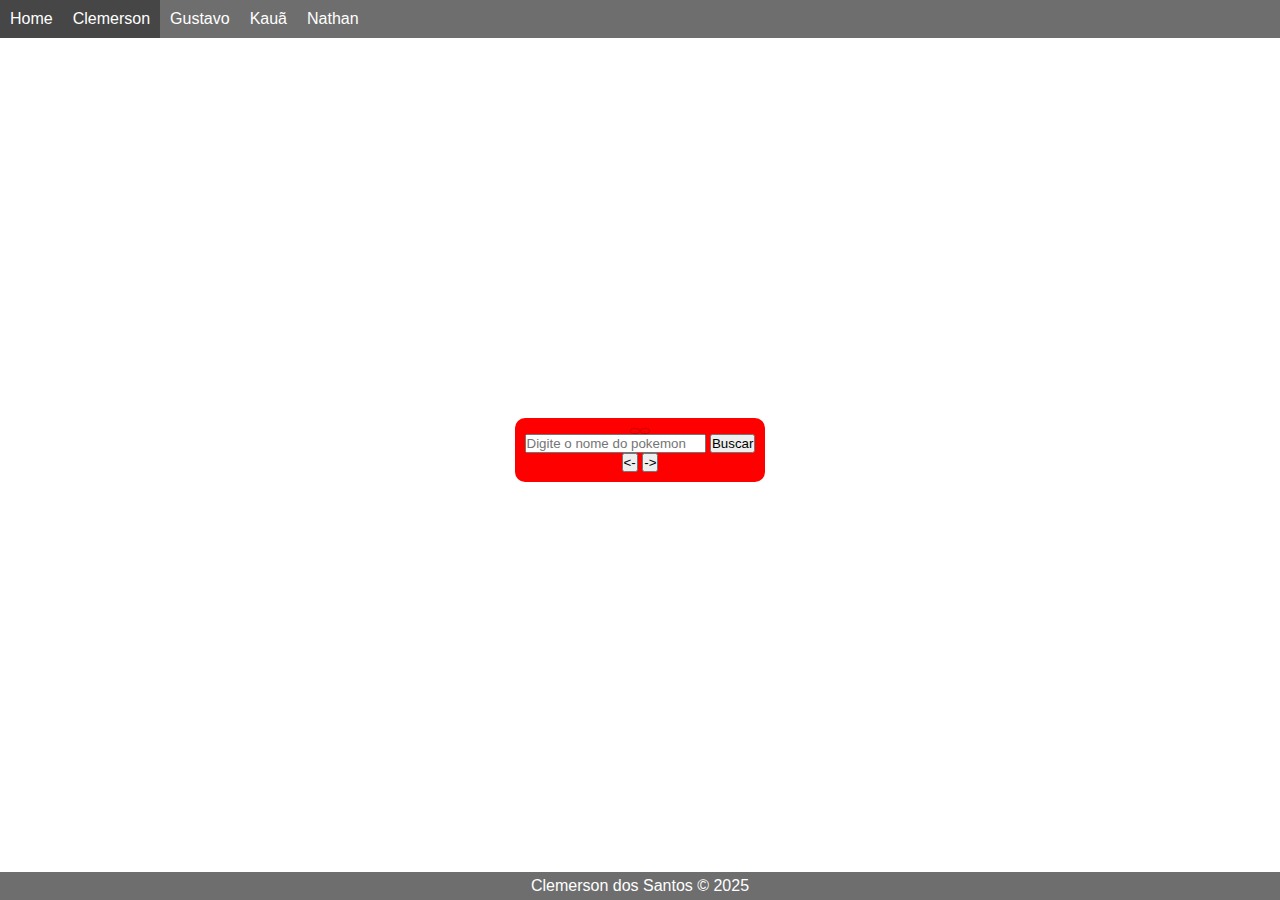
==== clemerson-page.html @ 4daf59ea "add js de procura e css para cada tipo de pokemon" ====
<!DOCTYPE html>
<html lang="pt-BR">
  <head>
    <meta charset="UTF-8" />
    <meta name="viewport" content="width=device-width, initial-scale=1.0" />
    <title>Clemerson</title>
    <link rel="stylesheet" href="./css/style.css" />
  </head>
  <body class="c-body">
    <div class="c-container">
      <header class="c-header">
        <nav class="c-nav">
          <ul>
            <li><a href="./index.html">Home</a></li>
            <li class="c-active">
              <a href="./clemerson-page.html">Clemerson</a>
            </li>
            <li><a href="./gustavo-page.html">Gustavo</a></li>
            <li><a href="./kaua-page.html">Kauã</a></li>
            <li><a href="./nathan-page.html">Nathan</a></li>
          </ul>
        </nav>
      </header>
      <section>
        <div class="c-pokedex">
          <img id="sprite" src="" alt="" />
          <div class="c-pokedex-types">
            <p id="type1"></p>
            <p id="type2"></p>
          </div>
          <form id="form" action="">
            <input
              id="name"
              list="list"
              type="text"
              placeholder="Digite o nome do pokemon"
            />
            <datalist id="list"> </datalist>
            <button type="submit">Buscar</button>
          </form>
          <div>
            <button id="prev"><-</button>
            <button id="next">-></button>
          </div>
        </div>
      </section>
      <footer class="c-footer"><p>Clemerson dos Santos &copy 2025</p></footer>
    </div>
    <!-- JavaScript -->
    <script src="./js/clemerson.js"></script>
  </body>
</html>
---- css/style.css ----
/* Classes Globais */
* {
  margin: 0;
  padding: 0;
}
/* Classes Clemerson */
.c-body {
  font-family: Arial, Helvetica, sans-serif;
}
.c-container {
  height: 100vh;
  margin: 0;
  display: flex;
  justify-content: center;
  align-items: center;
}
.c-header {
  position: fixed;
  top: 0;
  left: 0;
  width: 100%;
}
.c-nav {
  background-color: #6e6e6e;
}
.c-nav ul {
  display: flex;
  list-style: none;
}
.c-nav li {
  padding: 10px;
}
.c-nav li:hover {
  background-color: #464646;
  transition: 0.3s;
}
.c-nav li.c-active {
  background-color: #464646;
  pointer-events: none;
}
.c-nav a {
  color: white;
  text-decoration: none;
  font-size: 16px;
}
.c-pokedex {
  display: flex;
  flex-direction: column;
  justify-content: center;
  align-items: center;
  background-color: red;
  padding: 10px;
  border-radius: 10px;
}
.c-pokedex img {
  height: auto;
  max-width: 100%;
  background-color: white;
  border-radius: 10px;
}
.c-pokedex-types {
  display: flex;
  justify-content: space-between;
}
.c-pokedex-types p {
  color: white;
  padding: 2px 4px;
  border-radius: 4px;
  border: 1px solid rgba(0, 0, 0, 0.2);
}
.c-normal {
  background-color: #aa9;
}
.c-fighting {
  background-color: #b54;
}
.c-flying {
  background-color: #89f;
}
.c-poison {
  background-color: #a59;
}
.c-ground {
  background-color: #db5;
}
.c-rock {
  background-color: #ba6;
}
.c-bug {
  background-color: #ab2;
}
.c-ghost {
  background-color: #66b;
}
.c-steel {
  background-color: #aab;
}
.c-fire {
  background-color: #f42;
}
.c-water {
  background-color: #39f;
}
.c-grass {
  background-color: #7c5;
}
.c-electric {
  background-color: #fc3;
}
.c-psychic {
  background-color: #f59;
}
.c-ice {
  background-color: #6cf;
}
.c-dragon {
  background-color: #76e;
}
.c-dark {
  background-color: #754;
}
.c-fairy {
  background-color: #e9e;
}
.c-footer {
  position: fixed;
  bottom: 0;
  background-color: #6e6e6e;
  color: white;
  text-align: center;
  width: 100%;
  padding: 5px 0px;
}

/* Classes Gustavo */

/* Classes Kaua */

/* Classes Nathan */
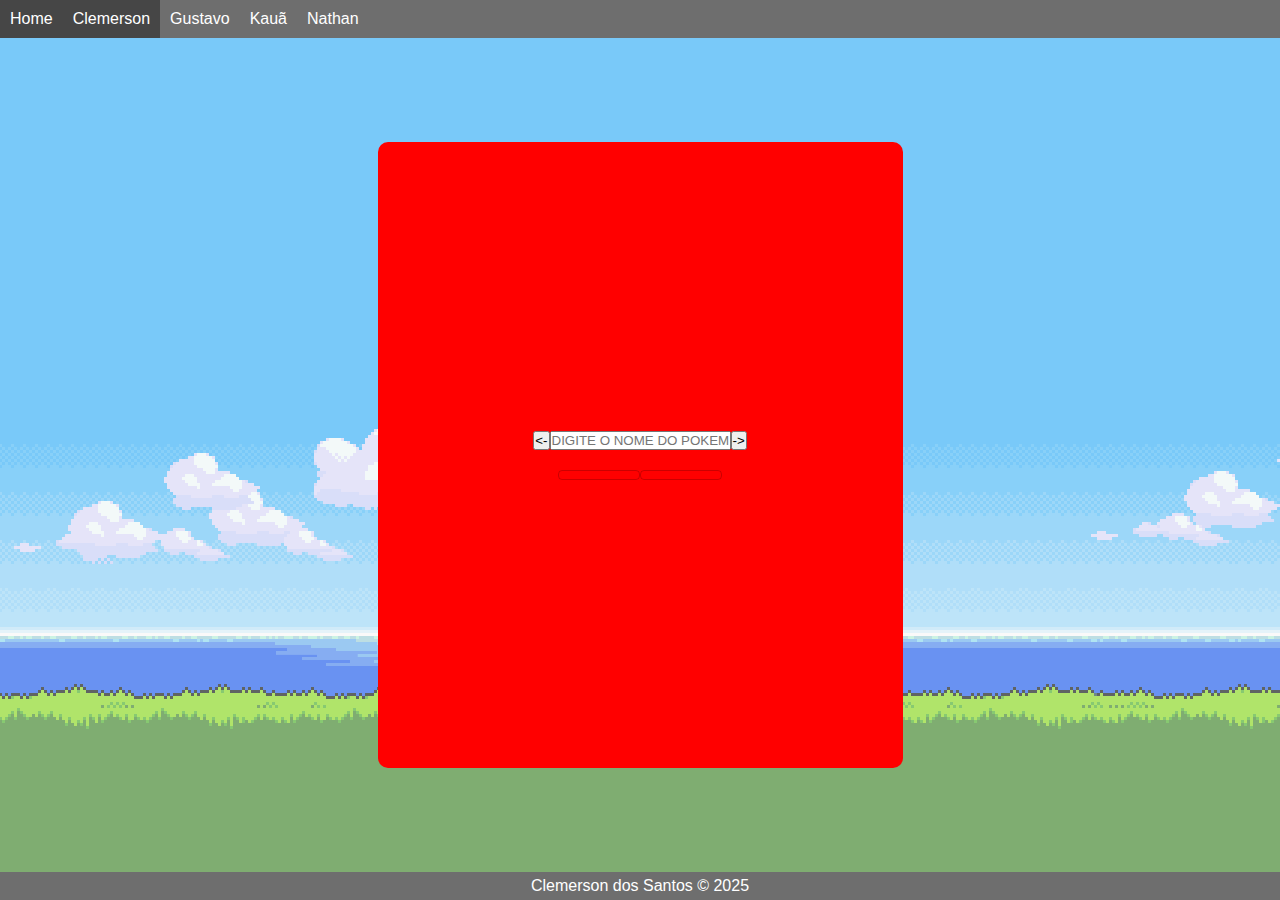
==== commit 72172198: "ajustes nos estilos e add background" ====
--- a/clemerson-page.html
+++ b/clemerson-page.html
@@ -21,26 +21,26 @@
           </ul>
         </nav>
       </header>
-      <section>
+      <section class="c-section">
         <div class="c-pokedex">
+          <div class="c-pokedex-search">
+            <button id="prev"><-</button>
+            <form id="form">
+              <input
+                id="name"
+                list="list"
+                type="text"
+                placeholder="Digite o nome do pokemon"
+                autocomplete="off"
+              />
+              <datalist id="list"> </datalist>
+            </form>
+            <button id="next">-></button>
+          </div>
           <img id="sprite" src="" alt="" />
           <div class="c-pokedex-types">
             <p id="type1"></p>
             <p id="type2"></p>
-          </div>
-          <form id="form" action="">
-            <input
-              id="name"
-              list="list"
-              type="text"
-              placeholder="Digite o nome do pokemon"
-            />
-            <datalist id="list"> </datalist>
-            <button type="submit">Buscar</button>
-          </form>
-          <div>
-            <button id="prev"><-</button>
-            <button id="next">-></button>
           </div>
         </div>
       </section>
--- a/css/style.css
+++ b/css/style.css
@@ -6,16 +6,18 @@
 /* Classes Clemerson */
 .c-body {
   font-family: Arial, Helvetica, sans-serif;
+  background-image: url("../img/clemerson/background.png");
+  background-size: cover;
+  background-position: center;
 }
 .c-container {
+  flex-direction: column;
   height: 100vh;
-  margin: 0;
   display: flex;
   justify-content: center;
   align-items: center;
 }
 .c-header {
-  position: fixed;
   top: 0;
   left: 0;
   width: 100%;
@@ -43,30 +45,51 @@
   text-decoration: none;
   font-size: 16px;
 }
+.c-section {
+  display: flex;
+  place-items: center;
+  width: 100%;
+  height: 100%;
+  justify-content: center;
+  max-width: 700px;
+}
 .c-pokedex {
   display: flex;
   flex-direction: column;
   justify-content: center;
   align-items: center;
   background-color: red;
-  padding: 10px;
   border-radius: 10px;
+  height: 75%;
+  width: 75%;
+}
+.c-pokedex-search {
+  display: flex;
+}
+.c-pokedex-search input {
+  text-transform: uppercase;
+  text-align: center;
 }
 .c-pokedex img {
-  height: auto;
-  max-width: 100%;
+  image-rendering: pixelated;
+  width: 30vh;
+  max-width: 300px;
   background-color: white;
   border-radius: 10px;
+  margin: 10px;
 }
 .c-pokedex-types {
   display: flex;
-  justify-content: space-between;
+  justify-content: center;
 }
 .c-pokedex-types p {
   color: white;
-  padding: 2px 4px;
+  padding: 4px 0px;
   border-radius: 4px;
   border: 1px solid rgba(0, 0, 0, 0.2);
+  text-align: center;
+  width: 80px;
+  text-transform: uppercase;
 }
 .c-normal {
   background-color: #aa9;
@@ -123,8 +146,6 @@
   background-color: #e9e;
 }
 .c-footer {
-  position: fixed;
-  bottom: 0;
   background-color: #6e6e6e;
   color: white;
   text-align: center;
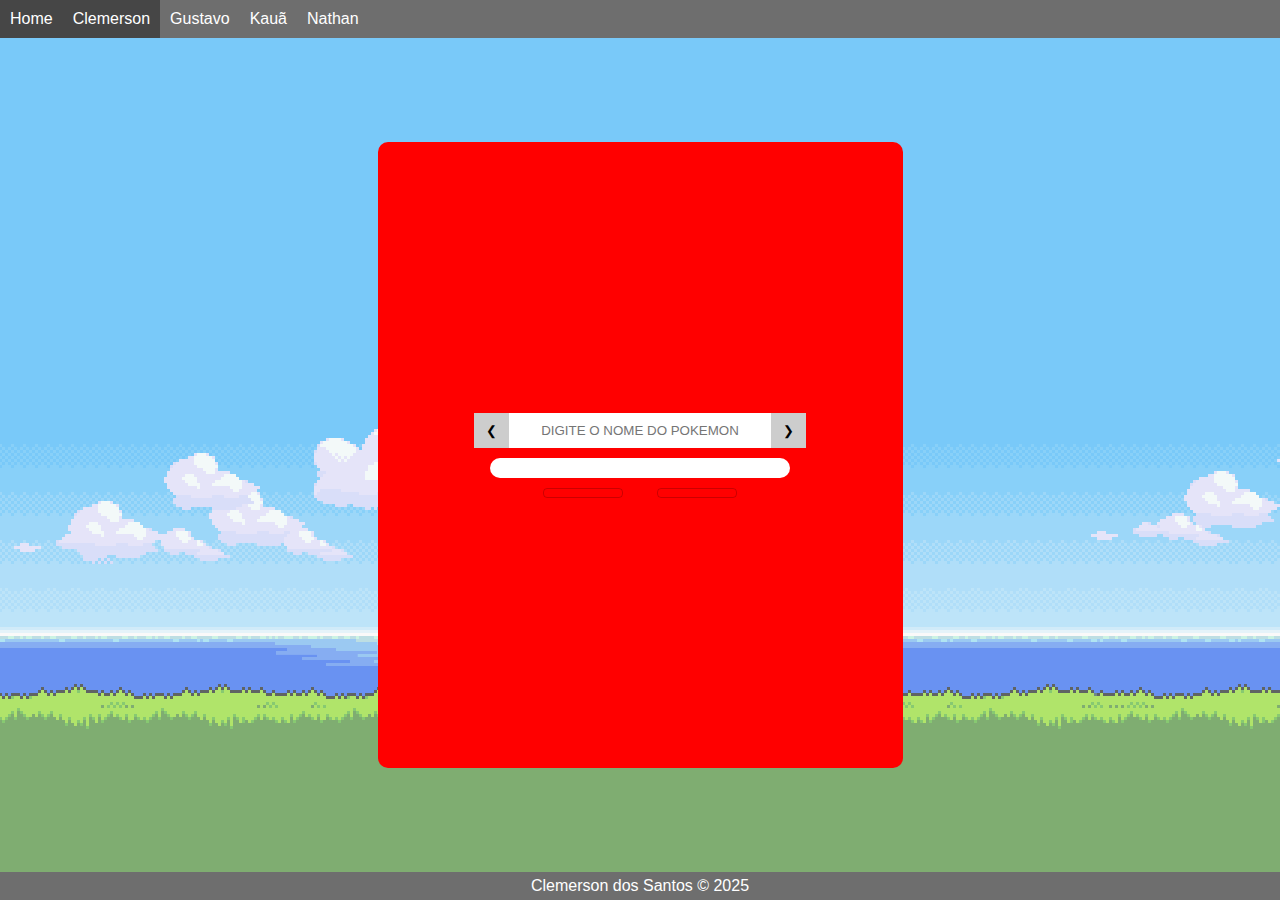
==== commit 5803ccaf: "nova forma de pesquisar e estilizacao dos botoes" ====
--- a/clemerson-page.html
+++ b/clemerson-page.html
@@ -24,23 +24,21 @@
       <section class="c-section">
         <div class="c-pokedex">
           <div class="c-pokedex-search">
-            <button id="prev"><-</button>
-            <form id="form">
-              <input
-                id="name"
-                list="list"
-                type="text"
-                placeholder="Digite o nome do pokemon"
-                autocomplete="off"
-              />
-              <datalist id="list"> </datalist>
-            </form>
-            <button id="next">-></button>
+            <button id="prev">&#10094;</button>
+            <input
+              id="name"
+              list="list"
+              type="text"
+              placeholder="Digite o nome do pokemon"
+              autocomplete="off"
+            />
+            <datalist id="list"> </datalist>
+            <button id="next">&#10095;</button>
           </div>
-          <img id="sprite" src="" alt="" />
+          <img id="sprite"/>
           <div class="c-pokedex-types">
-            <p id="type1"></p>
-            <p id="type2"></p>
+            <div id="type1"></div>
+            <div id="type2"></div>
           </div>
         </div>
       </section>
--- a/css/style.css
+++ b/css/style.css
@@ -1,7 +1,77 @@
 /* Classes Globais */
 * {
+  box-sizing: border-box;
   margin: 0;
   padding: 0;
+}
+.body {
+  font-family: Arial, Helvetica, sans-serif;
+}
+.carousel {
+  position: relative;
+  width: 100%;
+  max-width: 1080px;
+  margin: auto;
+  overflow: hidden;
+}
+.slides {
+  display: flex;
+  transition: transform 0.5s ease-in-out;
+}
+.slide {
+  min-width: 100%;
+  position: relative;
+}
+.slide img {
+  width: 100%;
+  display: block;
+}
+.caption {
+  display: flex;
+  flex-direction: column;
+  align-items: center;
+  position: absolute;
+  bottom: 10px;
+  left: 50%;
+  transform: translateX(-50%);
+  background: rgba(0, 0, 0, 0.5);
+  color: white;
+  padding: 10px;
+  border-radius: 5px;
+}
+.indicators {
+  text-align: center;
+  margin-top: 10px;
+}
+.indicator {
+  display: inline-block;
+  width: 10px;
+  height: 10px;
+  margin: 5px;
+  background: gray;
+  border: #0000008e 1px solid;
+  border-radius: 50%;
+  cursor: pointer;
+}
+.active {
+  background: white;
+}
+.button {
+  position: absolute;
+  top: 50%;
+  transform: translateY(-50%);
+  background: rgba(0, 0, 0, 0.5);
+  color: white;
+  border: none;
+  padding: 10px;
+  cursor: pointer;
+}
+.prev {
+  left: 10px;
+  z-index: 1;
+}
+.next {
+  right: 10px;
 }
 /* Classes Clemerson */
 .c-body {
@@ -65,24 +135,42 @@
 }
 .c-pokedex-search {
   display: flex;
+  align-items: center;
+  justify-content: center;
+  width: 100%;
+}
+.c-pokedex-search button {
+  width: 35px;
+  height: 35px;
+  background-color: #cdcdcd;
+  border: 0px;
 }
 .c-pokedex-search input {
   text-transform: uppercase;
   text-align: center;
+  width: 50%;
+  height: 35px;
+  border: 0px;
+  background-color: white;
+}
+.c-pokedex-search input:focus {
+  outline: none;
+  border: 2px solid transparent;
 }
 .c-pokedex img {
   image-rendering: pixelated;
-  width: 30vh;
-  max-width: 300px;
+  padding: 10px;
+  width: 300px;
   background-color: white;
   border-radius: 10px;
   margin: 10px;
 }
 .c-pokedex-types {
   display: flex;
-  justify-content: center;
-}
-.c-pokedex-types p {
+  justify-content: space-evenly;
+  width: 50%;
+}
+.c-pokedex-types div {
   color: white;
   padding: 4px 0px;
   border-radius: 4px;
@@ -155,6 +243,294 @@
 
 /* Classes Gustavo */
 
+.g-body {
+  background-color: #fdfdfd;
+  /* font-family: "Comic Sans MS", "Comic Sans", cursive; */
+  font-family: Verdana, Geneva, Tahoma, sans-serif;
+  font-style: normal;
+  font-variation-settings: "wdth" 100;
+}
+
+/* header */
+
+.g-header {
+  font-family: Arial, Helvetica, sans-serif;
+  top: 0;
+  left: 0;
+  width: 100%;
+  display: none;
+  background-color: #f5fff2;
+}
+
+.g-header-2 {
+  position: relative;
+  top: 0;
+  left: 0;
+  width: 70%;
+  background-color: #fff;
+  margin: auto;
+}
+
+.g-nav {
+  background-color: #fff;
+  width: 100%;
+  height: 75px;
+  display: flex;
+  justify-content: center;
+  align-items: center;
+  justify-content: space-between;
+  border-radius: 0px 0px 15px 15px;
+  /* border: 1px solid black; */
+}
+.g-nav ul {
+  display: flex;
+  list-style: none;
+}
+
+.g-nav li {
+  padding: 10px;
+}
+
+.g-nav a {
+  color: #000;
+  text-decoration: none;
+  font-size: 16px;
+  text-align: center;
+}
+
+.g-logo {
+  width: 15%;
+  height: 50px;
+  object-fit: cover;
+  /* border: 1px solid black; */
+}
+
+.g-menu {
+  width: 70%;
+  display: flex;
+  justify-content: space-around;
+  /* border: 1px solid black; */
+}
+
+.g-icons {
+  display: flex;
+  width: 15%;
+  justify-content: end;
+  /* border: 1px solid red; */
+}
+
+.g-cart {
+  font-size: 24px;
+}
+
+/* fim header */
+
+/* modelo de container */
+
+.g-container {
+  display: flex;
+  flex-direction: column;
+  align-items: center;
+  justify-content: center;
+  width: 100%;
+  overflow: hidden;
+}
+
+/* conteudo inicial do site */
+
+.g-main {
+  display: flex;
+  justify-content: center;
+  align-items: center;
+  width: 75%;
+  height: 75vh;
+  /* border: #464646 solid 1px; */
+  object-fit: cover;
+  margin: 2.5%;
+}
+
+.g-content {
+  display: flex;
+  flex-direction: column;
+  justify-content: center;
+  width: 50%;
+  height: 100%;
+}
+
+.g-content img {
+  border-radius: 25px;
+}
+
+.g-title {
+  font-size: 44px;
+  font-weight: bold;
+  color: #30322f;
+}
+.g-title span {
+  color: #498c55;
+  text-decoration: underline;
+}
+
+.g-subtitle {
+  font-size: 24px;
+  color: #30322f;
+}
+
+.g-button {
+  width: 20%;
+  height: 10%;
+  background-color: #498c55;
+  font-size: 24px;
+  border-radius: 25px;
+  margin-top: 5%;
+}
+
+.g-button a {
+  text-decoration: none;
+  color: #fff;
+}
+
+.g-main-2 {
+  display: flex;
+  justify-content: center;
+  align-items: center;
+  width: 100%;
+  height: 88vh;
+  background-color: #f3fff5;
+  /* border: #464646 solid 1px; */
+  object-fit: cover;
+}
+
+.g-img {
+  width: 50px;
+  height: 50px;
+  object-fit: cover;
+}
+
+/* fim conteudo inicial do site */
+
+.g-content-2 {
+  display: flex;
+  justify-content: center;
+  align-items: center;
+  text-align: center;
+  width: 60%;
+  height: 100%;
+  border: #000 solid 1px;
+}
+
+.g-content img {
+  width: 100%;
+  height: 100%;
+  object-fit: cover;
+}
+
+.g-text {
+  font-size: 24px;
+  width: 60%;
+  height: auto;
+  padding: 5%;
+  border-radius: 25px;
+  justify-content: center;
+  align-items: center;
+  text-align: center;
+  background-color: #fff;
+  color: #000;
+}
+
 /* Classes Kaua */
-
+.k-body {
+  font-family: Arial, Helvetica, sans-serif;
+}
+.k-header {
+  position: sticky;
+  top: 0;
+  left: 0;
+  width: 100%;
+}
+.k-nav {
+  background-color: #6e6e6e;
+}
+.k-nav ul {
+  display: flex;
+  list-style: none;
+}
+.k-nav li {
+  padding: 10px;
+}
+.k-nav li:hover {
+  background-color: #464646;
+  transition: 0.3s;
+}
+.k-nav li.active {
+  background-color: #464646;
+  pointer-events: none;
+}
+.k-nav a {
+  color: white;
+  text-decoration: none;
+  font-size: 16px;
+}
+
+.k-footer {
+  background-color: #6e6e6e;
+  color: white;
+  text-align: center;
+  padding: 5px;
+}
 /* Classes Nathan */
+
+.n-container {
+  display: flex;
+  flex-direction: column;
+  justify-content: center;
+  align-items: center;
+  width: 100%;
+}
+
+.n-container {
+  font-family: Arial, Helvetica, sans-serif;
+  background-image: url("../img/nathan/operacoes-na-Bolsa-de-Valores.png");
+  background-size: cover;
+  background-position: center;
+}
+
+.n-container-card {
+  background-color: rgb(65, 65, 65);
+  display: flex;
+  flex-direction: row;
+  /* flex-direction: column; */
+  justify-content: center;
+  align-items: center;
+  margin-bottom: 3%;
+  padding: 10px;
+}
+
+.n-card {
+  display: flex;
+  flex-direction: column;
+  justify-content: center;
+  align-items: center;
+  text-align: center;
+  margin-right: 30px;
+  margin-left: 30px;
+  border-radius: 30px;
+  overflow: hidden;
+  border: red 3px solid;
+}
+
+.n-img-card {
+  border-radius: 30px;
+  width: 150px;
+  height: 150px;
+}
+
+.n-link {
+  text-decoration: none;
+  color: rgb(0, 0, 0);
+}
+
+.n-link:hover {
+  color: #ffffff;
+  transition: 0.5s;
+}
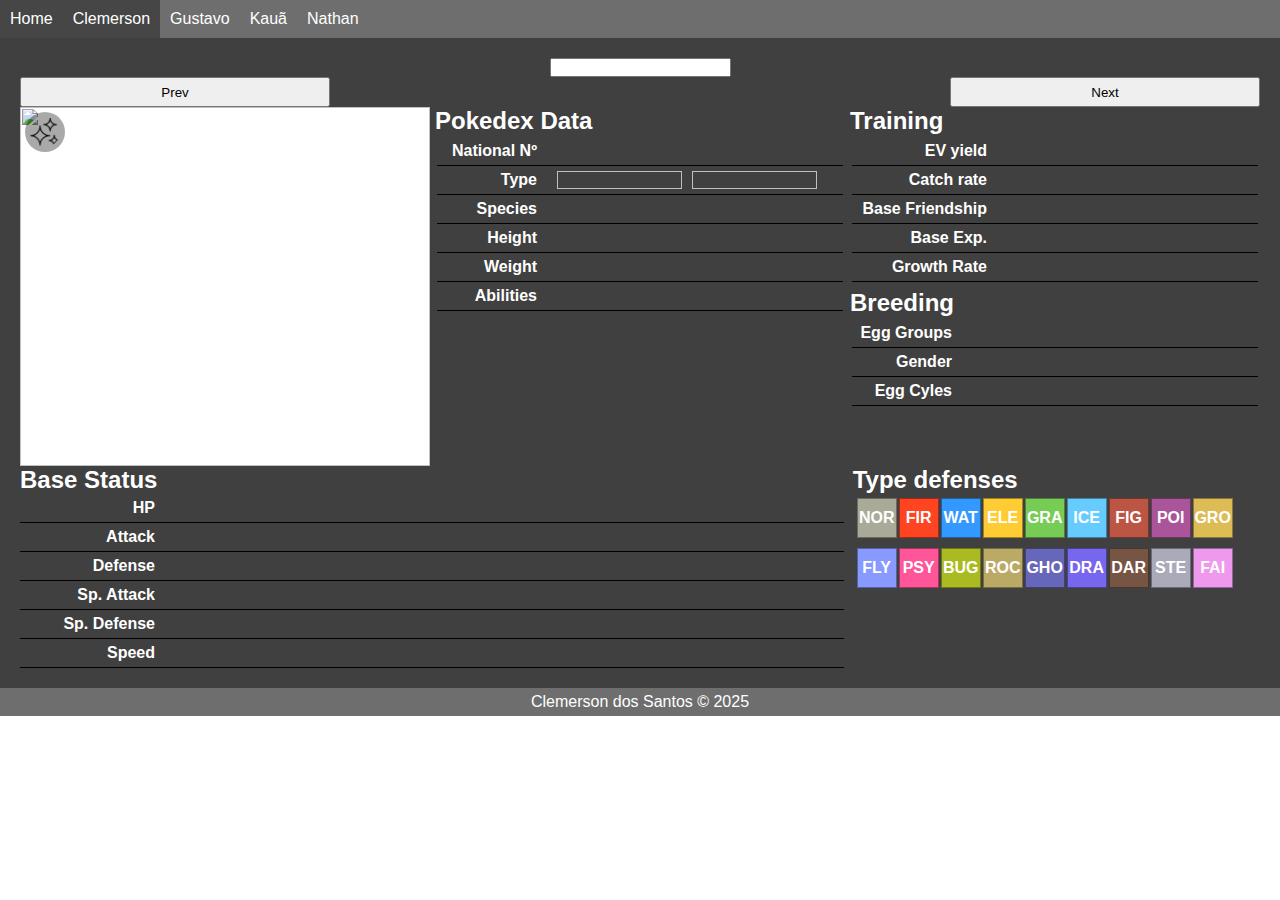
==== commit 3ff7f20b: "fé" ====
--- a/clemerson-page.html
+++ b/clemerson-page.html
@@ -7,43 +7,171 @@
     <link rel="stylesheet" href="./css/style.css" />
   </head>
   <body class="c-body">
+    <header class="c-header">
+      <nav class="c-nav">
+        <ul>
+          <li><a href="./index.html">Home</a></li>
+          <li class="c-active">
+            <a href="./clemerson-page.html">Clemerson</a>
+          </li>
+          <li><a href="./gustavo-page.html">Gustavo</a></li>
+          <li><a href="./kaua-page.html">Kauã</a></li>
+          <li><a href="./nathan-page.html">Nathan</a></li>
+        </ul>
+      </nav>
+    </header>
     <div class="c-container">
-      <header class="c-header">
-        <nav class="c-nav">
-          <ul>
-            <li><a href="./index.html">Home</a></li>
-            <li class="c-active">
-              <a href="./clemerson-page.html">Clemerson</a>
-            </li>
-            <li><a href="./gustavo-page.html">Gustavo</a></li>
-            <li><a href="./kaua-page.html">Kauã</a></li>
-            <li><a href="./nathan-page.html">Nathan</a></li>
-          </ul>
-        </nav>
-      </header>
-      <section class="c-section">
-        <div class="c-pokedex">
-          <div class="c-pokedex-search">
-            <button id="prev">&#10094;</button>
-            <input
-              id="name"
-              list="list"
-              type="text"
-              placeholder="Digite o nome do pokemon"
-              autocomplete="off"
-            />
-            <datalist id="list"> </datalist>
-            <button id="next">&#10095;</button>
+      <section class="c-pokemon-search">
+        <input type="text" name="" id="pokemons" list="list" />
+        <datalist id="list"></datalist>
+        <div class="c-pokemon-btn">
+          <button id="prev">Prev</button>
+          <button id="next">Next</button>
+        </div>
+      </section>
+      <section class="c-pokemon-info">
+        <h1 id="name" class="c-pokemon-name"></h1>
+        <div class="c-pokemon-data-principal">
+          <div class="c-pokemon-data-img">
+            <img id="sprite" class="c-pokemon-img" src="" alt="" />
+            <img id="sprite-btn" class="c-btn-foda" src="./img/clemerson/star.png" />
           </div>
-          <img id="sprite"/>
-          <div class="c-pokedex-types">
-            <div id="type1"></div>
-            <div id="type2"></div>
+          <div class="c-pokemon-data-pokedex">
+            <h2>Pokedex Data</h2>
+            <table>
+              <tr>
+                <th>National Nº</th>
+                <td id="pokedex-n"></td>
+              </tr>
+              <tr>
+                <th>Type</th>
+                <td class="c-pokemon-types">
+                  <img id="type1" />
+                  <img id="type2" />
+                </td>
+              </tr>
+              <tr>
+                <th>Species</th>
+                <td id="species"></td>
+              </tr>
+              <tr>
+                <th>Height</th>
+                <td id="height"></td>
+              </tr>
+              <tr>
+                <th>Weight</th>
+                <td id="weight"></td>
+              </tr>
+              <tr>
+                <th>Abilities</th>
+                <td id="abilities"></td>
+              </tr>
+            </table>
+          </div>
+          <div class="c-pokemon-data-training">
+            <h2>Training</h2>
+            <table>
+              <tr>
+                <th>EV yield</th>
+                <td id="ev"></td>
+              </tr>
+              <tr>
+                <th>Catch rate</th>
+                <td id="catch-rate"></td>
+              </tr>
+              <tr>
+                <th>Base Friendship</th>
+                <td id="base-friendship"></td>
+              </tr>
+              <tr>
+                <th>Base Exp.</th>
+                <td id="base-exp"></td>
+              </tr>
+              <tr>
+                <th>Growth Rate</th>
+                <td id="growth-rate"></td>
+              </tr>
+            </table>
+          </div>
+          <div class="c-pokemon-data-breeding">
+            <h2>Breeding</h2>
+            <table>
+              <tr>
+                <th>Egg Groups</th>
+                <td id="egg-groups"></td>
+              </tr>
+              <tr>
+                <th>Gender</th>
+                <td id="gender"></td>
+              </tr>
+              <tr>
+                <th>Egg Cyles</th>
+                <td id="egg-cyles"></td>
+              </tr>
+            </table>
+          </div>
+        </div>
+        <div class="c-pokemon-data-secundaria">
+          <div class="c-pokemon-status">
+            <h2>Base Status</h2>
+            <table>
+              <tr id="hp-stat">
+                <th>HP</th>
+              </tr>
+              <tr id="attack-stat">
+                <th>Attack</th>
+              </tr>
+              <tr id="defense-stat">
+                <th>Defense</th>
+              </tr>
+              <tr id="special-attack-stat">
+                <th>Sp. Attack</th>
+              </tr>
+              <tr id="special-defense-stat">
+                <th>Sp. Defense</th>
+              </tr>
+              <tr id="speed-stat">
+                <th>Speed</th>
+              </tr>
+            </table>
+          </div>
+          <div class="c-pokemon-defenses">
+            <h2>Type defenses</h2>
+            <div>
+              <table id="table-type-1">
+                <tr>
+                  <th class="c-normal">NOR</th>
+                  <th class="c-fire">FIR</th>
+                  <th class="c-water">WAT</th>
+                  <th class="c-electric">ELE</th>
+                  <th class="c-grass">GRA</th>
+                  <th class="c-ice">ICE</th>
+                  <th class="c-fighting">FIG</th>
+                  <th class="c-poison">POI</th>
+                  <th class="c-ground">GRO</th>
+                </tr>
+                <tr></tr>
+              </table>
+              <table id="table-type-2">
+                <tr>
+                  <th class="c-flying">FLY</th>
+                  <th class="c-psychic">PSY</th>
+                  <th class="c-bug">BUG</th>
+                  <th class="c-rock">ROC</th>
+                  <th class="c-ghost">GHO</th>
+                  <th class="c-dragon">DRA</th>
+                  <th class="c-dark">DAR</th>
+                  <th class="c-steel">STE</th>
+                  <th class="c-fairy">FAI</th>
+                </tr>
+                <tr></tr>
+              </table>
+            </div>
           </div>
         </div>
       </section>
-      <footer class="c-footer"><p>Clemerson dos Santos &copy 2025</p></footer>
     </div>
+    <footer class="c-footer"><p>Clemerson dos Santos &copy 2025</p></footer>
     <!-- JavaScript -->
     <script src="./js/clemerson.js"></script>
   </body>
--- a/css/style.css
+++ b/css/style.css
@@ -76,17 +76,14 @@
 /* Classes Clemerson */
 .c-body {
   font-family: Arial, Helvetica, sans-serif;
-  background-image: url("../img/clemerson/background.png");
+  display: flex;
+  flex-direction: column;
+  align-items: center;
+  background-image: url("../img/background.png");
+  background-repeat: no-repeat;
   background-size: cover;
-  background-position: center;
-}
-.c-container {
-  flex-direction: column;
-  height: 100vh;
-  display: flex;
-  justify-content: center;
-  align-items: center;
-}
+}
+/* Header */
 .c-header {
   top: 0;
   left: 0;
@@ -115,70 +112,239 @@
   text-decoration: none;
   font-size: 16px;
 }
-.c-section {
-  display: flex;
-  place-items: center;
+/* Conteudo principal */
+.c-container {
+  display: flex;
+  flex-direction: column;
+  justify-content: center;
+  align-items: center;
+  background-color: #404040;
+  width: 100%;
+  padding: 20px;
+  max-width: 1280px;
+}
+/* Parte de Procura dos Pokemons */
+.c-pokemon-search {
+  display: flex;
+  flex-direction: column;
+  justify-content: center;
+  align-items: center;
+  width: 100%;
+}
+.c-pokemon-buscador {
+  display: flex;
+  align-items: center;
+  justify-content: center;
+  width: 100%;
+}
+.c-pokemon-btn {
+  display: flex;
+  justify-content: space-between;
+  height: 30px;
+  width: 100%;
+}
+.c-pokemon-btn button {
+  width: 25%;
+}
+/* Parte de Info dos Pokemons */
+.c-pokemon-info {
+  display: flex;
+  flex-direction: column;
+  align-items: center;
+  justify-content: center;
+  width: 100%;
+  color: white;
+}
+.c-pokemon-name {
+  text-transform: capitalize;
+}
+
+/* Grid Principal */
+.c-pokemon-data-principal {
+  display: grid;
+  grid-template-columns: repeat(3, 1fr);
+  grid-template-rows: repeat(4, 1fr);
+  gap: 5px;
+  width: 100%;
+}
+.c-pokemon-data-principal table {
+  width: 100%;
+}
+.c-pokemon-data-principal tr {
+  display: flex;
+  flex-direction: row;
+  border-bottom: #000 1px solid;
+  padding: 5px 0px;
+}
+.c-pokemon-data-principal th {
+  margin-right: 10px;
+  white-space: nowrap;
+  display: flex;
+  align-items: center;
+  justify-content: end;
+}
+.c-pokemon-data-principal td {
+  margin-left: 10px;
+}
+.c-pokemon-data-img {
+  position: relative;
+  grid-row: span 4 / span 4;
+  display: flex;
+  flex-direction: column;
+  align-items: center;
+  justify-content: center;
+}
+.c-pokemon-img {
+  background-color: white;
   width: 100%;
   height: 100%;
-  justify-content: center;
-  max-width: 700px;
-}
-.c-pokedex {
-  display: flex;
-  flex-direction: column;
-  justify-content: center;
-  align-items: center;
-  background-color: red;
-  border-radius: 10px;
-  height: 75%;
-  width: 75%;
-}
-.c-pokedex-search {
-  display: flex;
-  align-items: center;
-  justify-content: center;
-  width: 100%;
-}
-.c-pokedex-search button {
+}
+.c-btn-foda {
+  position: absolute;
+  top: 5px;
+  left: 5px;
+  height: 40px;
+  width: 40px;
+  background-color: rgba(0, 0, 0, 0.336);
+  border-radius: 50%;
+  padding: 5px;
+}
+.c-pokemon-data-pokedex {
+  grid-row: span 4 / span 4;
+}
+.c-pokemon-data-pokedex th {
+  width: 100px;
+}
+.c-pokemon-data-training {
+  grid-row: span 2 / span 2;
+}
+.c-pokemon-data-training th {
+  width: 135px;
+}
+.c-pokemon-data-breeding {
+  grid-row: span 2 / span 2;
+  grid-column-start: 3;
+  grid-row-start: 3;
+}
+.c-pokemon-data-breeding th {
+  width: 100px;
+}
+
+/* Grid Secundaria */
+.c-pokemon-data-secundaria {
+  display: grid;
+  grid-template-columns: repeat(3, 1fr);
+  grid-template-rows: repeat(1, 1fr);
+  gap: 9px;
+  width: 100%;
+}
+.c-pokemon-status {
+  width: 100%;
+  grid-column: span 2 / span 2;
+}
+.c-pokemon-defenses {
+  grid-column-start: 3;
+}
+
+/* Estilização dos tipos genero */
+.c-gender-male {
+  color: #39f;
+}
+.c-gender-female {
+  color: #a59;
+}
+.c-pokemon-types {
+  display: flex;
+  flex-direction: row;
+}
+.c-pokemon-types img {
+  width: 125px;
+  margin-right: 10px;
+}
+
+.c-pokemon-status table {
+  display: block;
+  text-align: right;
+  white-space: nowrap;
+}
+.c-pokemon-status tbody {
+  display: block;
+  width: 100%;
+}
+.c-pokemon-status tr {
+  display: flex;
+  border-bottom: #000 1px solid;
+  padding: 5px;
+}
+.c-pokemon-status th {
+  display: block;
+  width: 130px;
+  margin-right: 5px;
+}
+.c-stat-txt {
   width: 35px;
-  height: 35px;
-  background-color: #cdcdcd;
-  border: 0px;
-}
-.c-pokedex-search input {
-  text-transform: uppercase;
+  margin-right: 5px;
+}
+.c-stat-cell-bar {
+  width: 100%;
+}
+.c-bar-stat {
+  height: 16px;
+  border-radius: 3px;
+  border: #00000091 2px solid;
+}
+.c-rank-1 {
+  background-color: #f34444;
+}
+.c-rank-2 {
+  background-color: #ff7f0f;
+}
+.c-rank-3 {
+  background-color: #ffdd57;
+}
+.c-rank-4 {
+  background-color: #a0e515;
+}
+.c-rank-5 {
+  background-color: #23cd5e;
+}
+.c-rank-6 {
+  background-color: #00c2b8;
+  max-width: 100%;
+}
+
+/* Defesas */
+.c-pokemon-defenses tbody {
+  display: block;
+  width: 100%;
   text-align: center;
-  width: 50%;
-  height: 35px;
-  border: 0px;
-  background-color: white;
-}
-.c-pokedex-search input:focus {
-  outline: none;
-  border: 2px solid transparent;
-}
-.c-pokedex img {
-  image-rendering: pixelated;
-  padding: 10px;
-  width: 300px;
-  background-color: white;
-  border-radius: 10px;
-  margin: 10px;
-}
-.c-pokedex-types {
-  display: flex;
-  justify-content: space-evenly;
-  width: 50%;
-}
-.c-pokedex-types div {
-  color: white;
-  padding: 4px 0px;
-  border-radius: 4px;
-  border: 1px solid rgba(0, 0, 0, 0.2);
-  text-align: center;
-  width: 80px;
-  text-transform: uppercase;
-}
+}
+.c-pokemon-defenses tr {
+  width: 100%;
+}
+.c-pokemon-defenses th{
+  width: 40px;
+  height: 40px;
+  border: 1px rgba(0, 0, 0, 0.363) solid;
+}
+.c-pokemon-defenses td{
+  width: 40px;
+  height: 40px;
+}
+
+.c-pokemon-defenses-suefct {
+  background-color: #23cd5e;
+}
+.c-pokemon-defenses-notefct {
+  background-color: #f34444;
+}
+.c-pokemon-defenses-imefct {
+  background-color: #a59;
+}
+.c-pokemon-defenses-norfct {
+  background-color: #ffffff49;
+}
+
 .c-normal {
   background-color: #aa9;
 }
@@ -233,6 +399,7 @@
 .c-fairy {
   background-color: #e9e;
 }
+/* Footer */
 .c-footer {
   background-color: #6e6e6e;
   color: white;
@@ -240,7 +407,6 @@
   width: 100%;
   padding: 5px 0px;
 }
-
 /* Classes Gustavo */
 
 .g-body {
@@ -249,6 +415,7 @@
   font-family: Verdana, Geneva, Tahoma, sans-serif;
   font-style: normal;
   font-variation-settings: "wdth" 100;
+  overflow-x: hidden;
 }
 
 /* header */
@@ -266,11 +433,10 @@
   position: relative;
   top: 0;
   left: 0;
-  width: 70%;
+  width: 75%;
   background-color: #fff;
   margin: auto;
 }
-
 .g-nav {
   background-color: #fff;
   width: 100%;
@@ -279,6 +445,7 @@
   justify-content: center;
   align-items: center;
   justify-content: space-between;
+  /* position: fixed; */
   border-radius: 0px 0px 15px 15px;
   /* border: 1px solid black; */
 }
@@ -390,17 +557,6 @@
   color: #fff;
 }
 
-.g-main-2 {
-  display: flex;
-  justify-content: center;
-  align-items: center;
-  width: 100%;
-  height: 88vh;
-  background-color: #f3fff5;
-  /* border: #464646 solid 1px; */
-  object-fit: cover;
-}
-
 .g-img {
   width: 50px;
   height: 50px;
@@ -409,6 +565,174 @@
 
 /* fim conteudo inicial do site */
 
+/* sobre */
+.g-about {
+  display: flex;
+  flex-direction: column;
+  justify-content: center;
+  align-items: center;
+  width: 100%;
+  height: 90vh;
+  background-color: #fdfdfd;
+  /* border: #464646 solid 1px; */
+  /* object-fit: cover; */
+}
+
+.g-about-content {
+  margin-top: 7%;
+  width: 75%;
+  display: flex;
+  flex-direction: column;
+  justify-content: start;
+  /* border: 1px solid #464646; */
+}
+
+.g-title-about {
+  width: 65%;
+  font-size: 34px;
+  font-weight: bold;
+  color: #30322f;
+  margin-bottom: 0.5%;
+}
+.g-title-about span {
+  color: #498c55;
+}
+
+.g-subtitle-about {
+  width: 55%;
+  font-size: 20px;
+  color: #30322f;
+  margin-bottom: 2.5%;
+}
+
+.g-container-card {
+  background-color: #fff;
+  display: flex;
+  flex-wrap: wrap;
+  /* border: 1px solid #464646; */
+  width: 75%;
+  height: auto;
+  margin: 0 auto;
+}
+
+.g-card {
+  /* border: 1px solid #464646; */
+  display: flex;
+  flex-direction: column;
+  width: 30%;
+  min-width: 250px;
+  margin: 3% 3% 3% 0;
+}
+
+.g-text-card h1 {
+  font-size: 44px;
+  color: #333;
+  margin: 2.5% 0;
+  background-color: #498c55;
+  color: #fff;
+  padding: 1.5%;
+  border-radius: 50%;
+  text-align: center;
+  width: 55px;
+}
+.g-text-card h2 {
+  font-size: 24px;
+  color: #333;
+  margin-bottom: 2%;
+}
+
+.g-text-card p {
+  font-size: 16px;
+  color: #555;
+  line-height: 1.5;
+}
+
+/* product */
+
+.g-product {
+  display: flex;
+  flex-direction: row;
+
+  width: 75%;
+  height: auto;
+  margin: 7% auto;
+  border: 1px solid #464646;
+}
+.g-container-product {
+  display: flex;
+  flex-direction: row;
+  align-items: center;
+  justify-content: space-between;
+  width: 100%;
+  overflow: hidden;
+  flex-wrap: wrap;
+  border: 1px solid #464646;
+}
+.g-card-product {
+  display: flex;
+  flex-direction: column;
+  align-items: center;
+  width: 225px;
+  height: 250px;
+  /* background-color: #e1e1e1; */
+  /* border: 1px solid red; */
+  margin: 1.5% 0;
+}
+
+.g-card-product-img {
+  width: 100%;
+  /* background-color: #f1f1f1; */
+  /* text-align: center; */
+  margin: auto;
+  border-radius: 5px;
+  /* border: 1px solid green */
+}
+
+.g-card-product-img img {
+  /* border: 1px solid #464646; */
+  width: 170px;
+  height: 170px;
+  object-fit: cover;
+}
+
+.g-card-product-title {
+  border: 1px solid balck;
+  width: 100%;
+  font-size: 20px;
+  color: #333;
+  text-align: left;
+  margin: 2.5% 2.5% 2.5% 10%;
+}
+
+.g-product-card-preco {
+  border: 1px solid balck;
+  margin: auto;
+  width: 100%;
+  font-size: 16px;
+  color: #333;
+  text-align: left;
+  margin: 0% 0% 0% 10%;
+}
+
+.g-product-card-tribo {
+  border: 1px solid balck;
+  margin: auto;
+  width: 100%;
+  font-size: 12px;
+  color: #333;
+  text-align: left;
+  margin: 2.5% 0% 0% 10%;
+}
+
+.g-product-card-estrelinhas {
+  border: 1px solid balck;
+  margin: auto;
+  width: 100%;
+  font-size: 14px;
+  color: #333;
+  text-align: left;
+  margin: 0% 0% 0% 9%;
+}
 .g-content-2 {
   display: flex;
   justify-content: center;
@@ -441,6 +765,9 @@
 /* Classes Kaua */
 .k-body {
   font-family: Arial, Helvetica, sans-serif;
+  background-color: #191919;
+  background-image: url(../img/kaua/background\ jogos.jpeg);
+  background-size: cover;
 }
 .k-header {
   position: sticky;
@@ -471,13 +798,72 @@
   text-decoration: none;
   font-size: 16px;
 }
-
 .k-footer {
   background-color: #6e6e6e;
   color: white;
   text-align: center;
   padding: 5px;
 }
+.sg-canvas {
+  background-color: #111;
+}
+.Snake-body {
+  background-color: #191919;
+  display: flex;
+  min-height: 100vh;
+  align-items: center;
+  justify-content: center;
+  flex-direction: column;
+  color: white;
+}
+.score {
+  display: flex;
+  flex-direction: column;
+  align-items: center;
+  font-size: 1.8rem;
+}
+.score--value {
+  font-weight: 700;
+  font-size: 4.5rem;
+  display: block;
+  margin-top: -10px;
+}
+.k-score-board {
+  display: flex;
+  justify-content: space-around;
+  width: 600px;
+}
+.menu-screen {
+  position: absolute;
+  display: none;
+  flex-direction: column;
+  align-items: center;
+  z-index: 1;
+}
+.game-over {
+  text-transform: uppercase;
+  font-weight: 700;
+  font-size: 1.5rem;
+}
+.final-score {
+  font-weight: 500;
+  font-size: 1.5rem;
+}
+.btn-play {
+  border: none;
+  border-radius: 100px;
+  padding: 10px 15px 10px 12px;
+  font-size: 1rem;
+  font-weight: 600;
+  color: #333;
+  margin-top: 40px;
+  display: flex;
+  align-items: center;
+  justify-content: center;
+  gap: 5px;
+  cursor: pointer;
+}
+
 /* Classes Nathan */
 
 .n-container {
@@ -496,7 +882,7 @@
 }
 
 .n-container-card {
-  background-color: rgb(65, 65, 65);
+  background-color: rgb(156, 156, 156);
   display: flex;
   flex-direction: row;
   /* flex-direction: column; */
@@ -516,7 +902,6 @@
   margin-left: 30px;
   border-radius: 30px;
   overflow: hidden;
-  border: red 3px solid;
 }
 
 .n-img-card {
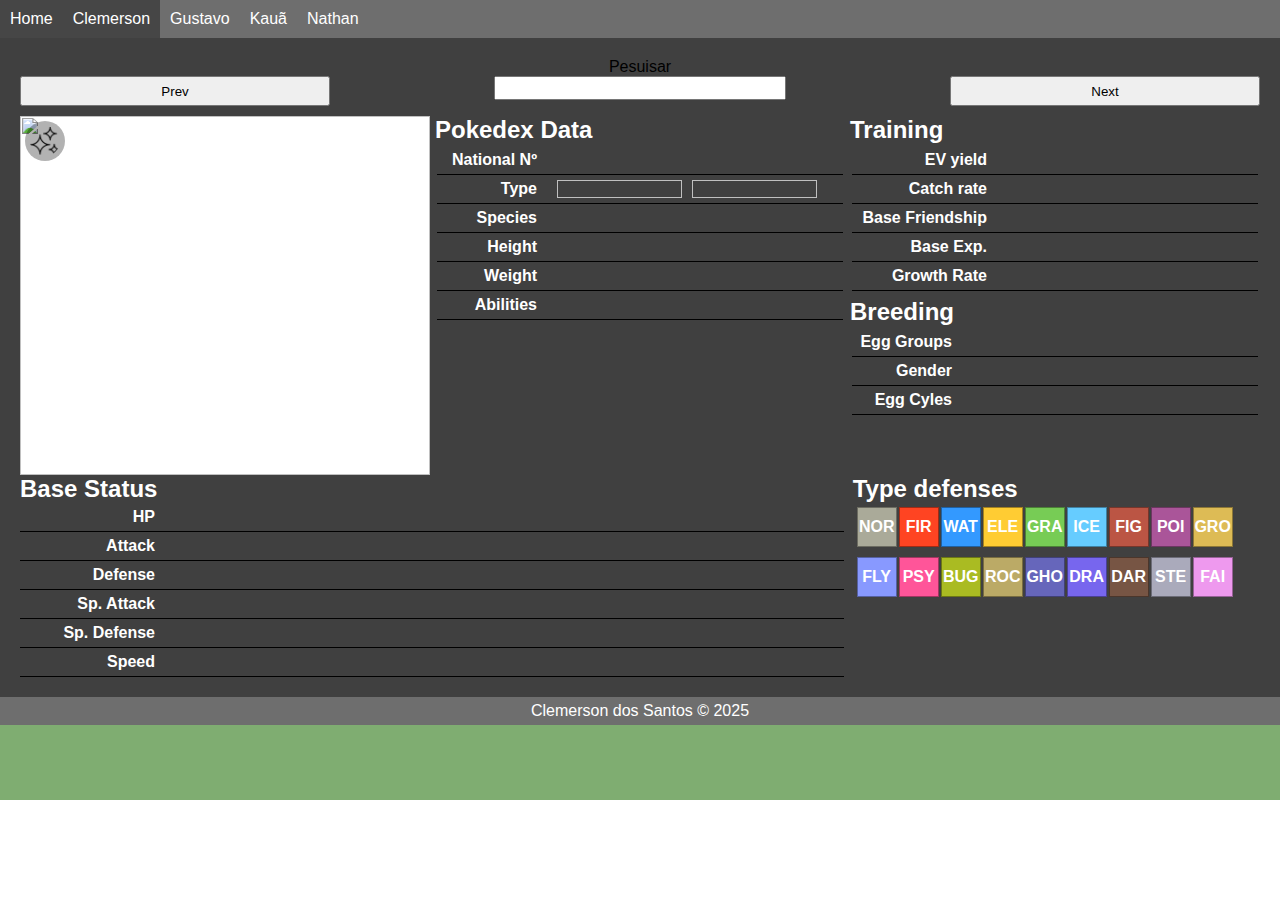
==== commit 442bbaaf: "fix erros de referencia" ====
--- a/clemerson-page.html
+++ b/clemerson-page.html
@@ -22,10 +22,11 @@
     </header>
     <div class="c-container">
       <section class="c-pokemon-search">
-        <input type="text" name="" id="pokemons" list="list" />
-        <datalist id="list"></datalist>
+        <label for="pokemons">Pesuisar</label>
         <div class="c-pokemon-btn">
           <button id="prev">Prev</button>
+          <input type="text" name="" id="pokemons" list="list" />
+          <datalist id="list"></datalist>
           <button id="next">Next</button>
         </div>
       </section>
@@ -34,7 +35,11 @@
         <div class="c-pokemon-data-principal">
           <div class="c-pokemon-data-img">
             <img id="sprite" class="c-pokemon-img" src="" alt="" />
-            <img id="sprite-btn" class="c-btn-foda" src="./img/clemerson/star.png" />
+            <img
+              id="sprite-btn"
+              class="c-btn-foda"
+              src="./img/clemerson/star.png"
+            />
           </div>
           <div class="c-pokemon-data-pokedex">
             <h2>Pokedex Data</h2>
--- a/css/style.css
+++ b/css/style.css
@@ -79,7 +79,7 @@
   display: flex;
   flex-direction: column;
   align-items: center;
-  background-image: url("../img/background.png");
+  background-image: url("../img/clemerson/background.png");
   background-repeat: no-repeat;
   background-size: cover;
 }
@@ -131,11 +131,10 @@
   align-items: center;
   width: 100%;
 }
-.c-pokemon-buscador {
-  display: flex;
-  align-items: center;
-  justify-content: center;
-  width: 100%;
+.c-pokemon-search input {
+  height: 1.5rem;
+  font-size: 1.4rem;
+  outline: none;
 }
 .c-pokemon-btn {
   display: flex;
@@ -157,8 +156,9 @@
 }
 .c-pokemon-name {
   text-transform: capitalize;
-}
-
+  font-size: 2rem;
+  margin-bottom: 10px;
+}
 /* Grid Principal */
 .c-pokemon-data-principal {
   display: grid;
@@ -205,9 +205,12 @@
   left: 5px;
   height: 40px;
   width: 40px;
-  background-color: rgba(0, 0, 0, 0.336);
+  background-color: rgba(0, 0, 0, 0.300);
   border-radius: 50%;
   padding: 5px;
+}
+.c-btn-foda:hover {
+  background-color: rgba(0, 0, 0, 0.400);
 }
 .c-pokemon-data-pokedex {
   grid-row: span 4 / span 4;
@@ -579,7 +582,7 @@
 }
 
 .g-about-content {
-  margin-top: 7%;
+  /* margin-top: 4.5%; */
   width: 75%;
   display: flex;
   flex-direction: column;
@@ -651,13 +654,21 @@
 
 .g-product {
   display: flex;
-  flex-direction: row;
-
+  flex-direction: column;
   width: 75%;
   height: auto;
-  margin: 7% auto;
-  border: 1px solid #464646;
-}
+  margin: auto;
+  /* border: 1px solid #464646; */
+}
+
+.g-product-title {
+  width: 100%;
+  text-align: center;
+  font-size: 24px;
+  color: #30322f;
+  margin-bottom: 2.5%;
+}
+
 .g-container-product {
   display: flex;
   flex-direction: row;
@@ -666,17 +677,28 @@
   width: 100%;
   overflow: hidden;
   flex-wrap: wrap;
-  border: 1px solid #464646;
+  /* border: 1px solid #464646; */
 }
 .g-card-product {
   display: flex;
   flex-direction: column;
   align-items: center;
   width: 225px;
-  height: 250px;
+  height: 270px;
   /* background-color: #e1e1e1; */
   /* border: 1px solid red; */
-  margin: 1.5% 0;
+  margin: 1.5% 1%;
+  border-radius: 3%;
+}
+
+.g-card-product:hover {
+  transform: scale(1.05);
+  transition: 0.5s;
+  box-shadow: 1px 1px 4px 4px rgba(0, 0, 0, 0.45);
+  -webkit-box-shadow: 1px 1px 4px 4px rgba(0, 0, 0, 0.45);
+  -moz-box-shadow: 1px 1px 4px 4px rgba(0, 0, 0, 0.45);
+
+  border-radius: 3%;
 }
 
 .g-card-product-img {
@@ -693,10 +715,12 @@
   width: 170px;
   height: 170px;
   object-fit: cover;
+
+  border-radius: 3%;
 }
 
 .g-card-product-title {
-  border: 1px solid balck;
+  /* border: 1px solid balck; */
   width: 100%;
   font-size: 20px;
   color: #333;
@@ -705,7 +729,7 @@
 }
 
 .g-product-card-preco {
-  border: 1px solid balck;
+  /* border: 1px solid balck; */
   margin: auto;
   width: 100%;
   font-size: 16px;
@@ -715,17 +739,17 @@
 }
 
 .g-product-card-tribo {
-  border: 1px solid balck;
+  /* border: 1px solid balck; */
   margin: auto;
   width: 100%;
-  font-size: 12px;
+  font-size: 14px;
   color: #333;
   text-align: left;
   margin: 2.5% 0% 0% 10%;
 }
 
 .g-product-card-estrelinhas {
-  border: 1px solid balck;
+  /* border: 1px solid balck; */
   margin: auto;
   width: 100%;
   font-size: 14px;
@@ -733,6 +757,45 @@
   text-align: left;
   margin: 0% 0% 0% 9%;
 }
+
+/* fim produto  */
+
+/* contato */
+
+.g-contact {
+  margin-top: 7%;
+}
+
+.g-contact-container {
+  display: flex;
+  flex-direction: column;
+}
+.g-form {
+  display: flex;
+  flex-direction: column;
+  width: 80%;
+  margin: auto;
+}
+
+.g-contact-text {
+  width: 80%;
+  margin: auto;
+}
+
+.g-map-container {
+  width: 100%;
+  height: 500px;
+  border: 2px solid #ccc;
+  border-radius: 8px;
+  overflow: hidden;
+}
+
+.g-map-container iframe {
+  width: 100%;
+  height: 100%;
+  border: none;
+}
+
 .g-content-2 {
   display: flex;
   justify-content: center;
@@ -866,48 +929,72 @@
 
 /* Classes Nathan */
 
+
 .n-container {
   display: flex;
   flex-direction: column;
-  justify-content: center;
-  align-items: center;
-  width: 100%;
-}
-
-.n-container {
   font-family: Arial, Helvetica, sans-serif;
   background-image: url("../img/nathan/operacoes-na-Bolsa-de-Valores.png");
   background-size: cover;
   background-position: center;
+  justify-content: center;
+  align-items: center;
+  width: 100%;
+  object-fit: cover;
 }
 
 .n-container-card {
-  background-color: rgb(156, 156, 156);
+  /* background-color: rgb(255, 255, 255); */
   display: flex;
   flex-direction: row;
   /* flex-direction: column; */
   justify-content: center;
   align-items: center;
   margin-bottom: 3%;
+  margin-top: 0%;
   padding: 10px;
+  width: 80%;
+  display: flex;
+  flex-wrap: wrap;
+  overflow: hidden;
+  /* border: 1px solid red; */
+}
+
+.n-container h1,h3 {
+  margin-top: 1.5%;
 }
 
 .n-card {
+  width: 160px;
+  height: 150px;
   display: flex;
   flex-direction: column;
   justify-content: center;
   align-items: center;
   text-align: center;
-  margin-right: 30px;
-  margin-left: 30px;
-  border-radius: 30px;
+  margin-right: 25px;
+  margin-left: 25px;
+  border-radius: 20px;
   overflow: hidden;
+  margin-top: 25px;
+  text-align: center;
+  /* width: 75%; */
+  height: 200px;
+  padding: 2px;
+  /* border: 1px solid violet; */
+  background-color: rgba(255, 255, 255, 0.5);
+}
+
+.n-card img {
+  margin-top: 7px;
 }
 
 .n-img-card {
-  border-radius: 30px;
-  width: 150px;
-  height: 150px;
+ 
+  border-radius: 20px;
+  width: 140px;
+  height: 140px;
+  margin: auto;
 }
 
 .n-link {
@@ -919,3 +1006,13 @@
   color: #ffffff;
   transition: 0.5s;
 }
+
+.n-text-card h2{
+margin-top: 10px;
+/* color: #fff; */
+}
+
+.n-text-card h2{
+margin-top: 10px;
+/* color: #fff; */
+}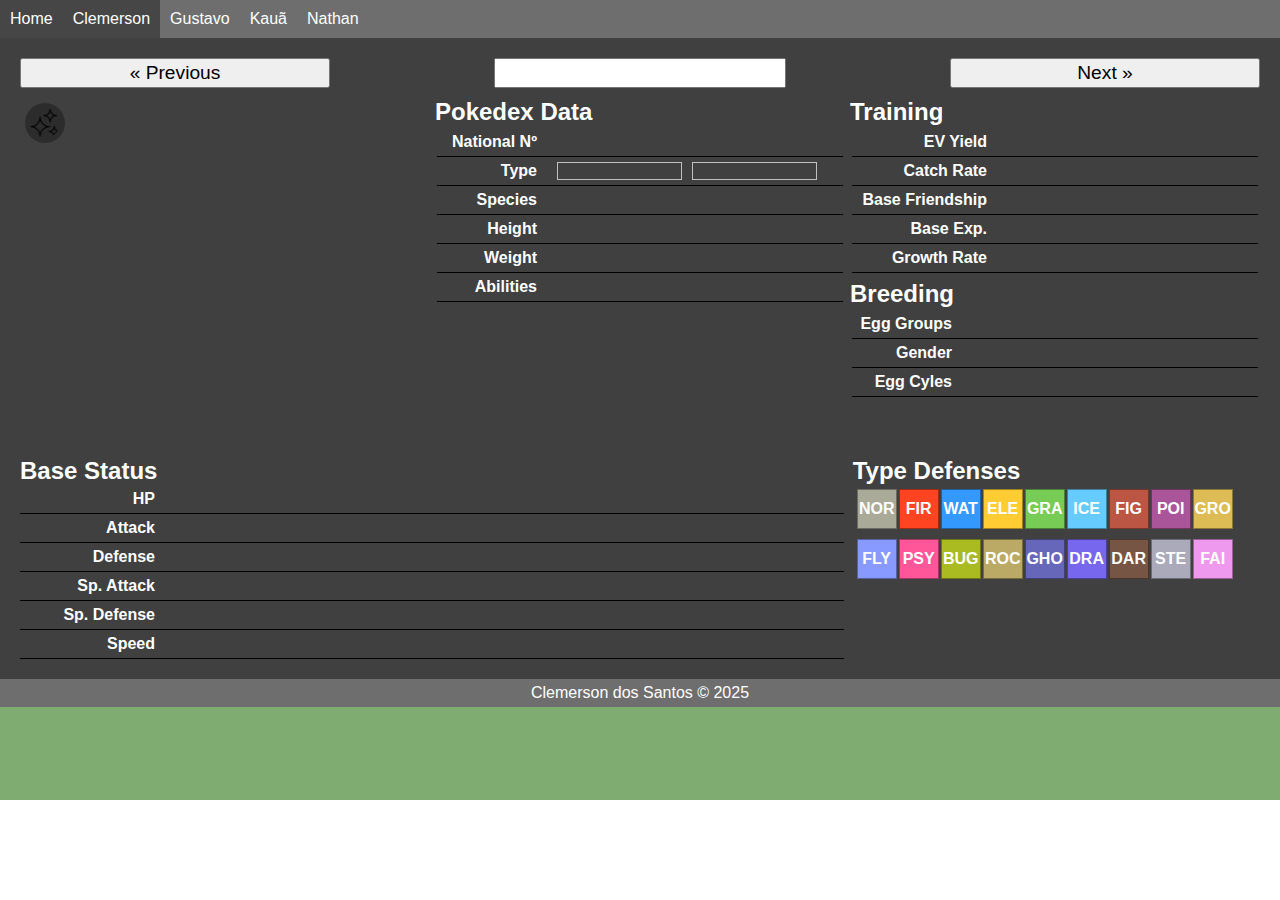
==== commit cb53a5e7: "att das imagens da home" ====
--- a/clemerson-page.html
+++ b/clemerson-page.html
@@ -22,12 +22,11 @@
     </header>
     <div class="c-container">
       <section class="c-pokemon-search">
-        <label for="pokemons">Pesuisar</label>
         <div class="c-pokemon-btn">
-          <button id="prev">Prev</button>
+          <button id="prev">&laquo; Previous</button>
           <input type="text" name="" id="pokemons" list="list" />
           <datalist id="list"></datalist>
-          <button id="next">Next</button>
+          <button id="next">Next &raquo; </button>
         </div>
       </section>
       <section class="c-pokemon-info">
--- a/css/style.css
+++ b/css/style.css
@@ -38,6 +38,7 @@
   color: white;
   padding: 10px;
   border-radius: 5px;
+  text-align: center;
 }
 .indicators {
   text-align: center;
@@ -122,6 +123,7 @@
   width: 100%;
   padding: 20px;
   max-width: 1280px;
+  text-transform: capitalize;
 }
 /* Parte de Procura dos Pokemons */
 .c-pokemon-search {
@@ -132,7 +134,6 @@
   width: 100%;
 }
 .c-pokemon-search input {
-  height: 1.5rem;
   font-size: 1.4rem;
   outline: none;
 }
@@ -143,6 +144,7 @@
   width: 100%;
 }
 .c-pokemon-btn button {
+  font-size: 1.2rem;
   width: 25%;
 }
 /* Parte de Info dos Pokemons */
@@ -155,7 +157,6 @@
   color: white;
 }
 .c-pokemon-name {
-  text-transform: capitalize;
   font-size: 2rem;
   margin-bottom: 10px;
 }
@@ -197,7 +198,6 @@
 .c-pokemon-img {
   background-color: white;
   width: 100%;
-  height: 100%;
 }
 .c-btn-foda {
   position: absolute;
@@ -205,12 +205,12 @@
   left: 5px;
   height: 40px;
   width: 40px;
-  background-color: rgba(0, 0, 0, 0.300);
+  background-color: rgba(0, 0, 0, 0.3);
   border-radius: 50%;
   padding: 5px;
 }
 .c-btn-foda:hover {
-  background-color: rgba(0, 0, 0, 0.400);
+  background-color: rgba(0, 0, 0, 0.4);
 }
 .c-pokemon-data-pokedex {
   grid-row: span 4 / span 4;
@@ -232,7 +232,48 @@
 .c-pokemon-data-breeding th {
   width: 100px;
 }
-
+.c-info {
+  position: relative;
+  display: inline-block;
+  cursor: pointer;
+  font-size: 1rem;
+  text-transform: none;
+  margin-left: 5px;
+}
+.c-info-img { 
+  width: 15px;
+}
+.c-info:hover .c-tooltip {
+  visibility: visible;
+  opacity: 1;
+}
+
+.c-tooltip {
+  visibility: hidden;
+  width: 200px;
+  background-color: #333;
+  color: #fff;
+  text-align: center;
+  padding: 8px;
+  border-radius: 5px;
+  position: absolute;
+  bottom: 125%;
+  left: 50%;
+  transform: translateX(-50%);
+  opacity: 0;
+  transition: opacity 0.3s;
+}
+
+.c-tooltip::after {
+  content: "";
+  position: absolute;
+  top: 100%;
+  left: 50%;
+  margin-left: -5px;
+  border-width: 5px;
+  border-style: solid;
+  border-color: #333 transparent transparent transparent;
+}
 /* Grid Secundaria */
 .c-pokemon-data-secundaria {
   display: grid;
@@ -325,12 +366,12 @@
 .c-pokemon-defenses tr {
   width: 100%;
 }
-.c-pokemon-defenses th{
+.c-pokemon-defenses th {
   width: 40px;
   height: 40px;
   border: 1px rgba(0, 0, 0, 0.363) solid;
 }
-.c-pokemon-defenses td{
+.c-pokemon-defenses td {
   width: 40px;
   height: 40px;
 }
@@ -929,7 +970,6 @@
 
 /* Classes Nathan */
 
-
 .n-container {
   display: flex;
   flex-direction: column;
@@ -960,7 +1000,8 @@
   /* border: 1px solid red; */
 }
 
-.n-container h1,h3 {
+.n-container h1,
+h3 {
   margin-top: 1.5%;
 }
 
@@ -990,7 +1031,6 @@
 }
 
 .n-img-card {
- 
   border-radius: 20px;
   width: 140px;
   height: 140px;
@@ -1007,12 +1047,12 @@
   transition: 0.5s;
 }
 
-.n-text-card h2{
-margin-top: 10px;
-/* color: #fff; */
-}
-
-.n-text-card h2{
-margin-top: 10px;
-/* color: #fff; */
-}+.n-text-card h2 {
+  margin-top: 10px;
+  /* color: #fff; */
+}
+
+.n-text-card h2 {
+  margin-top: 10px;
+  /* color: #fff; */
+}
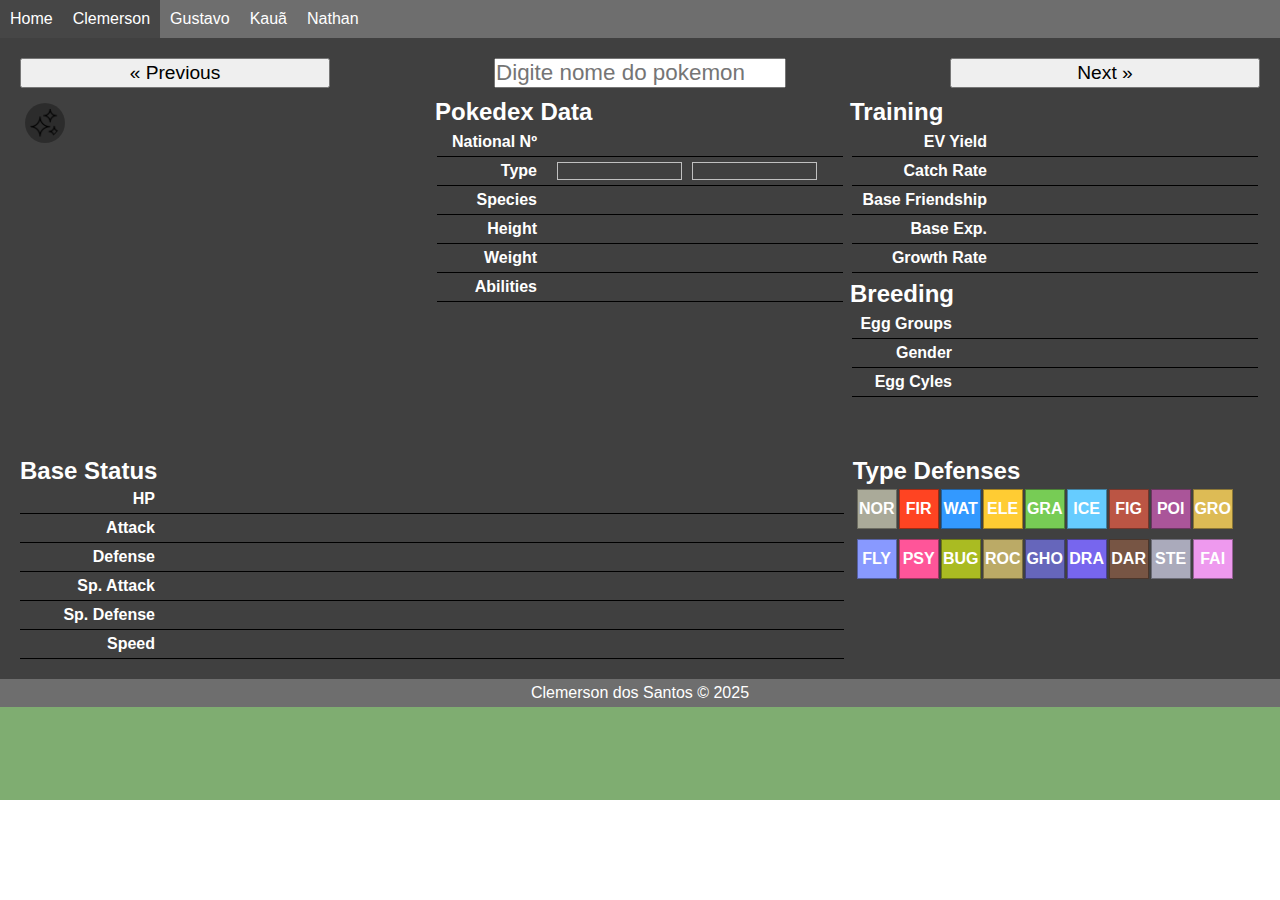
==== commit 9a249288: "placeholder" ====
--- a/clemerson-page.html
+++ b/clemerson-page.html
@@ -24,7 +24,7 @@
       <section class="c-pokemon-search">
         <div class="c-pokemon-btn">
           <button id="prev">&laquo; Previous</button>
-          <input type="text" name="" id="pokemons" list="list" />
+          <input type="text" name="" id="pokemons" list="list" placeholder="Digite nome do pokemon"/>
           <datalist id="list"></datalist>
           <button id="next">Next &raquo; </button>
         </div>
